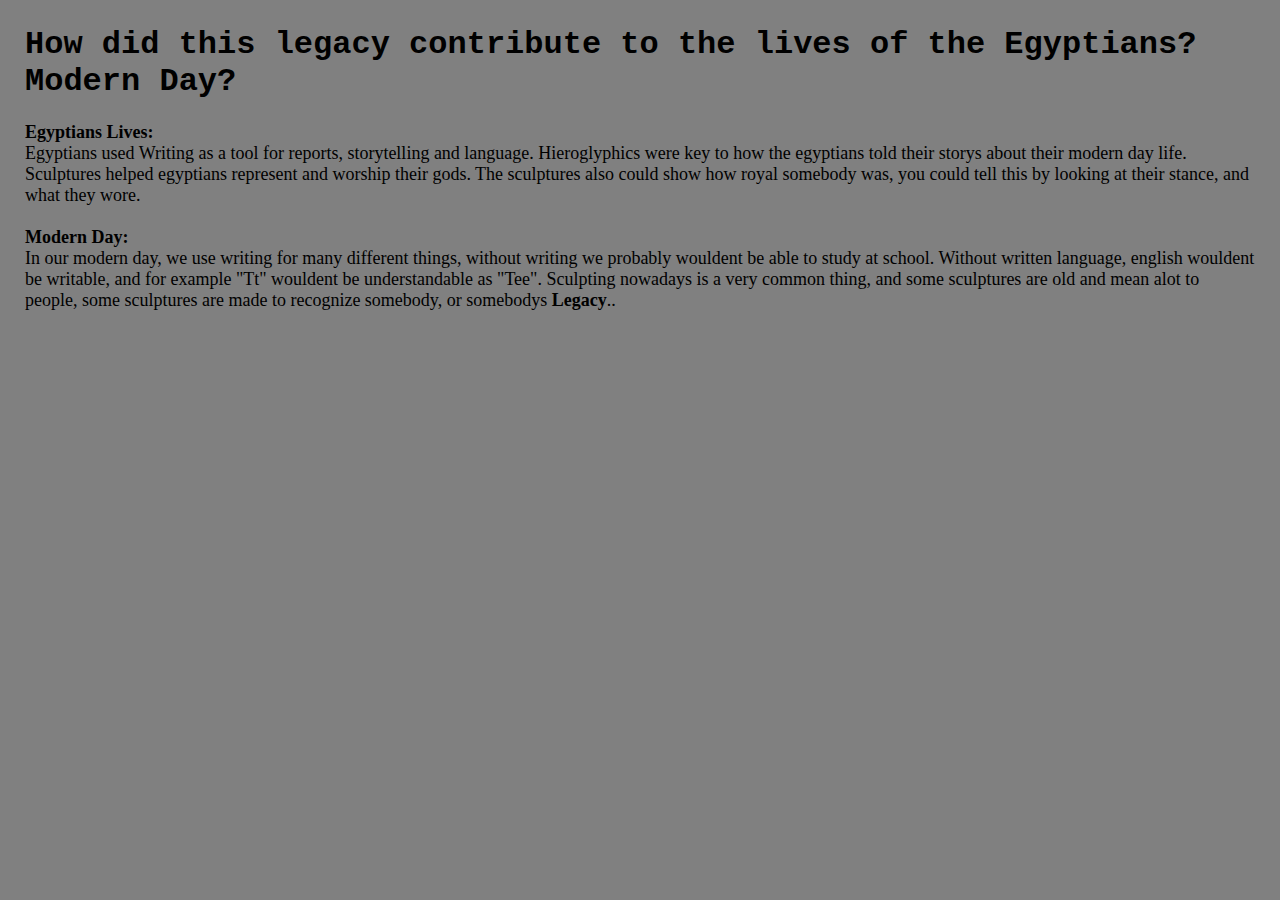
==== contribute.html @ de3e5706 "Update contribute.html" ====
<!DOCTYPE html>
<html>
  <head>
    <meta charset="utf-8">
    <meta name="viewport" content="width=device-width, initial-scale=1">
    <title>Made with Thimble</title>
    <link rel="stylesheet" href="egypt.css">
    <script src="egypt.js"></script>
  </head>
  <body>
    <h1>How did this legacy contribute to the lives of the Egyptians? Modern Day?</h1>
    <p>
      <strong>Egyptians Lives:</strong> <br>
      Egyptians used Writing as a tool for reports, storytelling and language. Hieroglyphics were key to how the egyptians told their storys about their modern day life. Sculptures helped egyptians represent and worship their gods. The sculptures also could show how royal somebody was, you could tell this by looking at their stance, and what they wore.
    <br>
      <br>
      <strong>Modern Day:</strong> <br>
      In our modern day, we use writing for many different things, without writing we probably wouldent be able to study at school. Without written language, english wouldent be writable, and for example "Tt" wouldent be understandable as "Tee". Sculpting nowadays is a very common thing, and some sculptures are old and mean alot to people, some sculptures are made to recognize somebody, or somebodys <strong>Legacy</strong>..
    </p>
  </body>
</html>
---- egypt.css ----
body {
  background-color: Grey;
  font-family: "Courier New", sans-serif;
  padding: 5px 25px;
  font-size: 18px;
  margin: 0;
  color: black;
}

h1 {
  font-family: "Courier New", serif;
  font-size: 32px;
}

h2 {
  font-family: "Impact";
  font-size: 29px;
  background-image: url("hieroglyphs.jpg");
  color: #ffffff;
  text-align: center;
}

p {
  font-family: "Trebuchet MS";
}

button:hover {
  color: #000000;
}

button {
  color: saddlebrown;
}
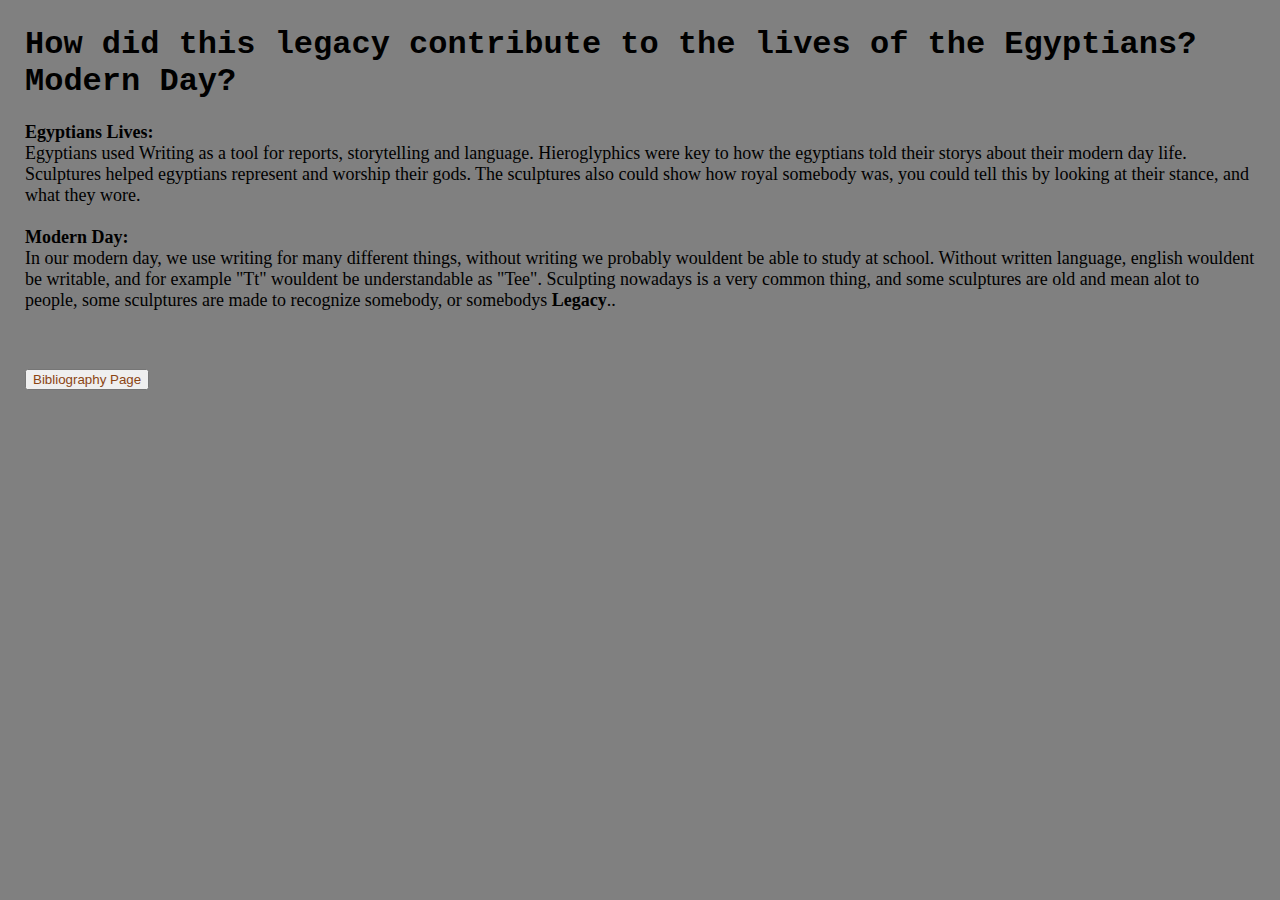
==== commit 2c27981c: "Update contribute.html" ====
--- a/contribute.html
+++ b/contribute.html
@@ -17,5 +17,8 @@
       <strong>Modern Day:</strong> <br>
       In our modern day, we use writing for many different things, without writing we probably wouldent be able to study at school. Without written language, english wouldent be writable, and for example "Tt" wouldent be understandable as "Tee". Sculpting nowadays is a very common thing, and some sculptures are old and mean alot to people, some sculptures are made to recognize somebody, or somebodys <strong>Legacy</strong>..
     </p>
+    <br>
+    <br>
+    <button onclick="support()">Bibliography Page</button>
   </body>
 </html>
